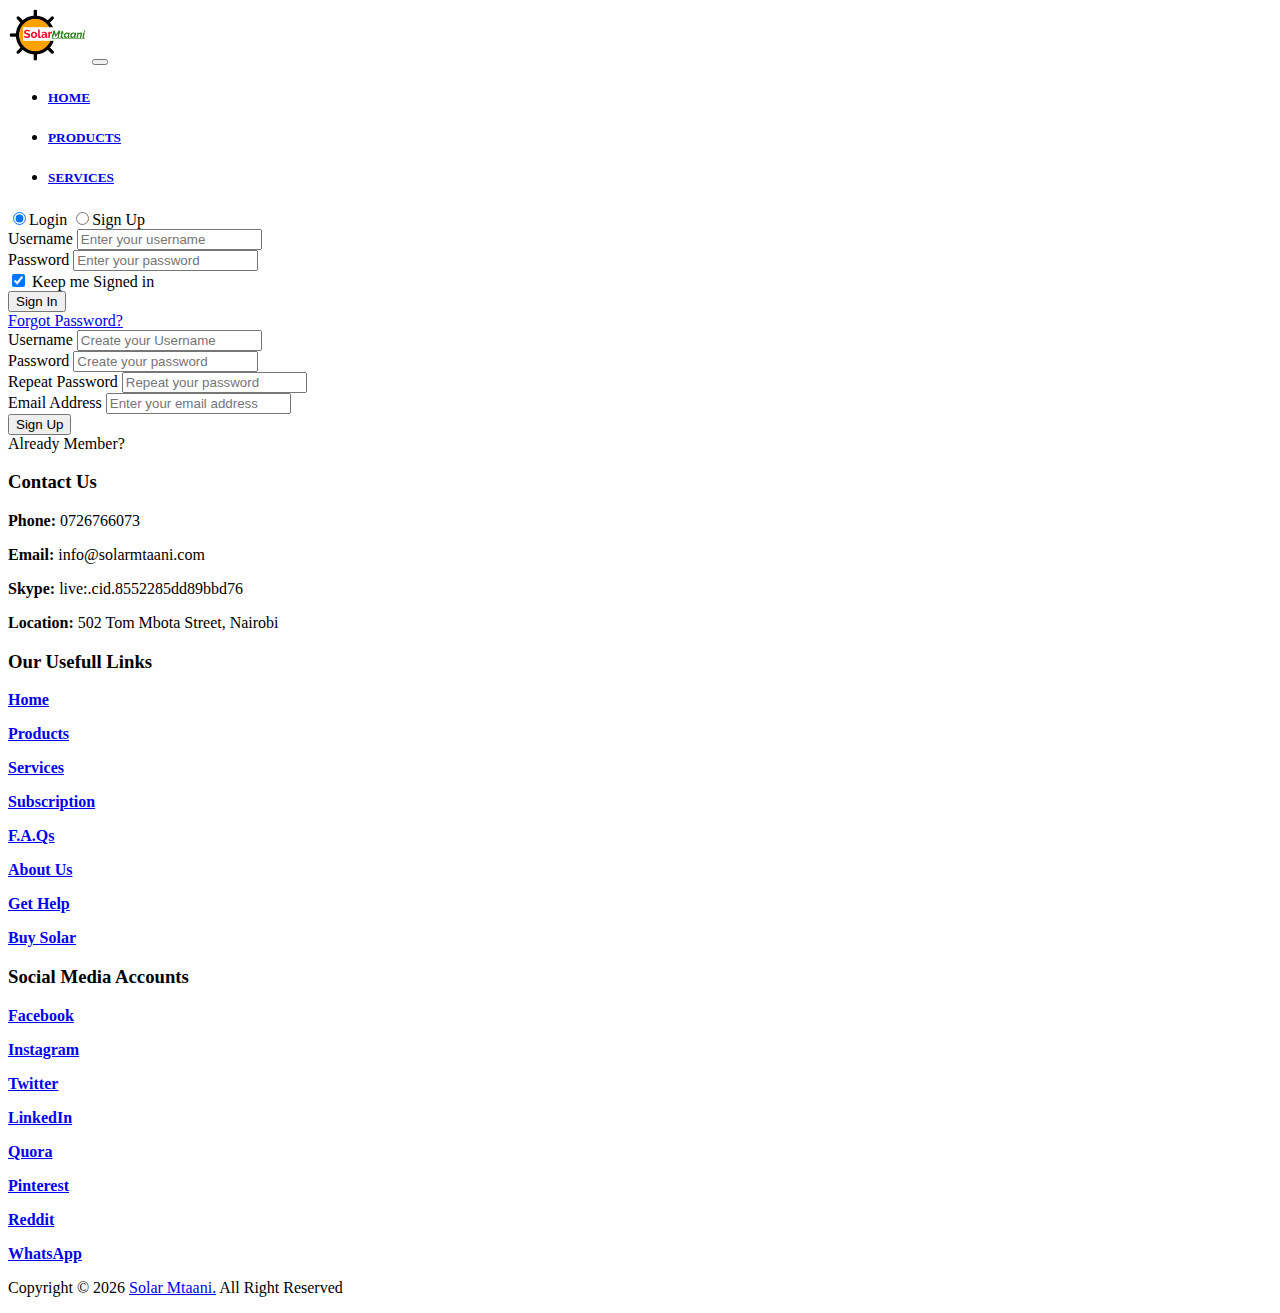
==== login.html @ 6ca7887e "nav and footer spacing" ====
<!DOCTYPE html>
<html lang="en">
<head>
    <meta charset="UTF-8">
    <meta http-equiv="X-UA-Compatible" content="IE=edge">
    <meta name="viewport" content="width=device-width, initial-scale=1.0">
    <!-- BOOTSTRAP -->
    <link href="https://cdn.jsdelivr.net/npm/bootstrap@5.0.2/dist/css/bootstrap.min.css" rel="stylesheet"
    integrity="sha384-EVSTQN3/azprG1Anm3QDgpJLIm9Nao0Yz1ztcQTwFspd3yD65VohhpuuCOmLASjC" crossorigin="anonymous">
    <link href="./Products-CSS/bootstrap.css" rel="stylesheet" type="text/css">
    <!-- CUSTOM CSS -->
    <link href="login.css" rel="stylesheet" type="text/css">
    <!-- FONT AWESOME -->
    <link rel="stylesheet" href="https://pro.fontawesome.com/releases/v5.10.0/css/all.css"
        integrity="sha384-AYmEC3Yw5cVb3ZcuHtOA93w35dYTsvhLPVnYs9eStHfGJvOvKxVfELGroGkvsg+p" crossorigin="anonymous" />
    <title>Solar Mtaani</title>
</head>
<body>
    <!-- =================     HEADER   (NAV BAT PART)     ================= -->
    <nav id="navbar_top" class="navbar navbar-expand-lg navbar-dark  text-white fixed-top">
        <div class="container">
          <a href="" class="navbar-brand"><img src="./Assets-P/SolarMtaani-Logo.png" alt="Solar Mtaani Logo" width="80px"></a>
    
          <button class="navbar-toggler" type="button" data-bs-toggle="collapse" data-bs-target="#main_nav">
            <span class="navbar-toggler-icon"></span>
          </button>
    
          <div class="collapse navbar-collapse" id="main_nav">
            <ul class="navbar-nav ms-auto">
              <li class="nav-item">
                <a href="home.html" class="nav-link"><h5>HOME</h5></a>
              </li>
              <li class="nav-item">
                <a href="products.html" class="nav-link"><h5>PRODUCTS</h5></a>
              </li>
              <li class="nav-item">
                <a href="services.html" class="nav-link"><h5>SERVICES</h5></a>
              </li>
            </ul>
          </div>
        </div>
    </nav>
    <!-- =================     END  HEADER   (NAV BAT PART)     ================= -->

    <div class="pt-5">
        <p class="pt-5">
            <!-- INTENTIONALLY LEFT BLANK -->
        </p>
    </div>

    <!-- =================     SECTION 1   (Products, Descriptions, Prices, Add-Cart-Btn)     ================= -->    
    <section>
        <div class="container">
            <div class="row">
                <div class="col-md-6 mx-auto p-0">
                    <div class="card">
                        <div class="login-box">
                            <div class="login-snip"> <input id="tab-1" type="radio" name="tab" class="sign-in" checked><label for="tab-1" class="tab">Login</label> <input id="tab-2" type="radio" name="tab" class="sign-up"><label for="tab-2" class="tab">Sign Up</label>
                                <div class="login-space">
                                    <div class="login">
                                        <div class="group"> <label for="user" class="label">Username</label> <input id="user" type="text" class="input" placeholder="Enter your username"> </div>
                                        <div class="group"> <label for="pass" class="label">Password</label> <input id="pass" type="password" class="input" data-type="password" placeholder="Enter your password"> </div>
                                        <div class="group"> <input id="check" type="checkbox" class="check" checked> <label for="check"><span class="icon"></span> Keep me Signed in</label> </div>
                                        <div class="group"> <input type="submit" class="button" value="Sign In"> </div>
                                        <div class="hr"></div>
                                        <div class="foot"> <a href="#">Forgot Password?</a> </div>
                                    </div>
                                    <div class="sign-up-form">
                                        <div class="group"> <label for="user" class="label">Username</label> <input id="user" type="text" class="input" placeholder="Create your Username"> </div>
                                        <div class="group"> <label for="pass" class="label">Password</label> <input id="pass" type="password" class="input" data-type="password" placeholder="Create your password"> </div>
                                        <div class="group"> <label for="pass" class="label">Repeat Password</label> <input id="pass" type="password" class="input" data-type="password" placeholder="Repeat your password"> </div>
                                        <div class="group"> <label for="pass" class="label">Email Address</label> <input id="pass" type="text" class="input" placeholder="Enter your email address"> </div>
                                        <div class="group"> <input type="submit" class="button" value="Sign Up"> </div>
                                        <div class="hr"></div>
                                        <div class="foot"> <label for="tab-1">Already Member?</label> </div>
                                    </div>
                                </div>
                            </div>
                        </div>
                    </div>
                </div>
            </div>
        </div>
    </section>
    <!-- =================     END  SECTION 1   (...)     ================= -->


    <div class="pb-5">
        <p>
            <!-- INTENTIONALLY LEFT BLANK -->
        </p>
    </div>




    <!-- =================    FOOTER   (LAST PART)     ================= -->
    <footer class="text-white pt-5 pb-2" id="footerFFF">
        <div class="container">
            <div class="row">
                <div class="col">
                    <div class="">
                        <h3>Contact Us</h3>
                    </div>
                    <p><strong>Phone:</strong> 0726766073</p>
                    <p><strong>Email:</strong> info@solarmtaani.com</p>
                    <p><strong>Skype:</strong> live:.cid.8552285dd89bbd76</p>
                    <p><strong>Location:</strong> 502 Tom Mbota Street, Nairobi</p>
                </div>
                <div class="col">
                    <div class="">
                        <h3>Our Usefull Links</h3>
                    </div>
                    <div class="row">
                        <div class="col" id="linkColHov">
                            <p><a href="home.html"><strong>Home</strong></a></p>
                            <p><a href="products.html"><strong>Products</strong></a></p>
                            <p><a href="services.html"><strong>Services</strong></a></p>
                            <p><a href="services.html"><strong>Subscription</strong></a></p>
                        </div>
                        <div class="col" id="linkColHov">
                            <p><a href="###"><strong>F.A.Qs</strong></a></p>
                            <p><a href="###"><strong>About Us</strong></a></p>
                            <p><a href="###"><strong>Get Help</strong></a></p>
                            <p><a href="products.html"><strong>Buy Solar</strong></a></p>
                        </div>
                    </div>
                </div>
                <div class="col">
                    <div class="">
                        <h3>Social Media Accounts</h3>
                    </div>
                    <div class="row">
                        <div class="col" id="linkColHov">
                            <p><a href="https://www.facebook.com/"><strong>Facebook</strong></a></p>
                            <p><a href="https://www.instagram.com/"><strong>Instagram</strong></a></p>
                            <p><a href="https://www.twitter.com/"><strong>Twitter</strong></a></p>
                            <p><a href="https://www.linkedin.com/"><strong>LinkedIn</strong></a></p>
                        </div>
                        <div class="col" id="linkColHov">
                            <p><a href="https://www.quora.com/"><strong>Quora</strong></a></p>
                            <p><a href="https://www.pinterest.com/"><strong>Pinterest</strong></a></p>
                            <p><a href="https://www.reddit.com/"><strong>Reddit</strong></a></p>
                            <p><a href="https://www.wa.me/"><strong>WhatsApp</strong></a></p>
                        </div>
                    </div>
                </div>
            </div>
            <div class="text-center pt-5" id="linkColHov">
                <p>Copyright &copy; <script>document.write(new Date().getFullYear())</script> <a href="index.html">Solar Mtaani.</a> All Right Reserved</p>
            </div>
        </div>
    </footer>
    <!-- =================    END  FOOTER   (LAST PART)     ================= -->

   <script   src="https://code.jquery.com/jquery-3.6.0.js"   integrity="sha256-FgpCb/KJQlLNfOu91ta32o/NMZxltwRo8QtmkMRdAu8="   crossorigin="anonymous"></script>
   <script src="https://cdn.jsdelivr.net/npm/bootstrap@5.0.2/dist/js/bootstrap.bundle.min.js"
     integrity="sha384-MrcW6ZMFYlzcLA8Nl+NtUVF0sA7MsXsP1UyJoMp4YLEuNSfAP+JcXn/tWtIaxVXM"
     crossorigin="anonymous"></script>
   <script src="./Products-JS/jquery-3.6.0.js"></script>
   <script src="./Products-JS/products.js"></script>
</body>
</html>
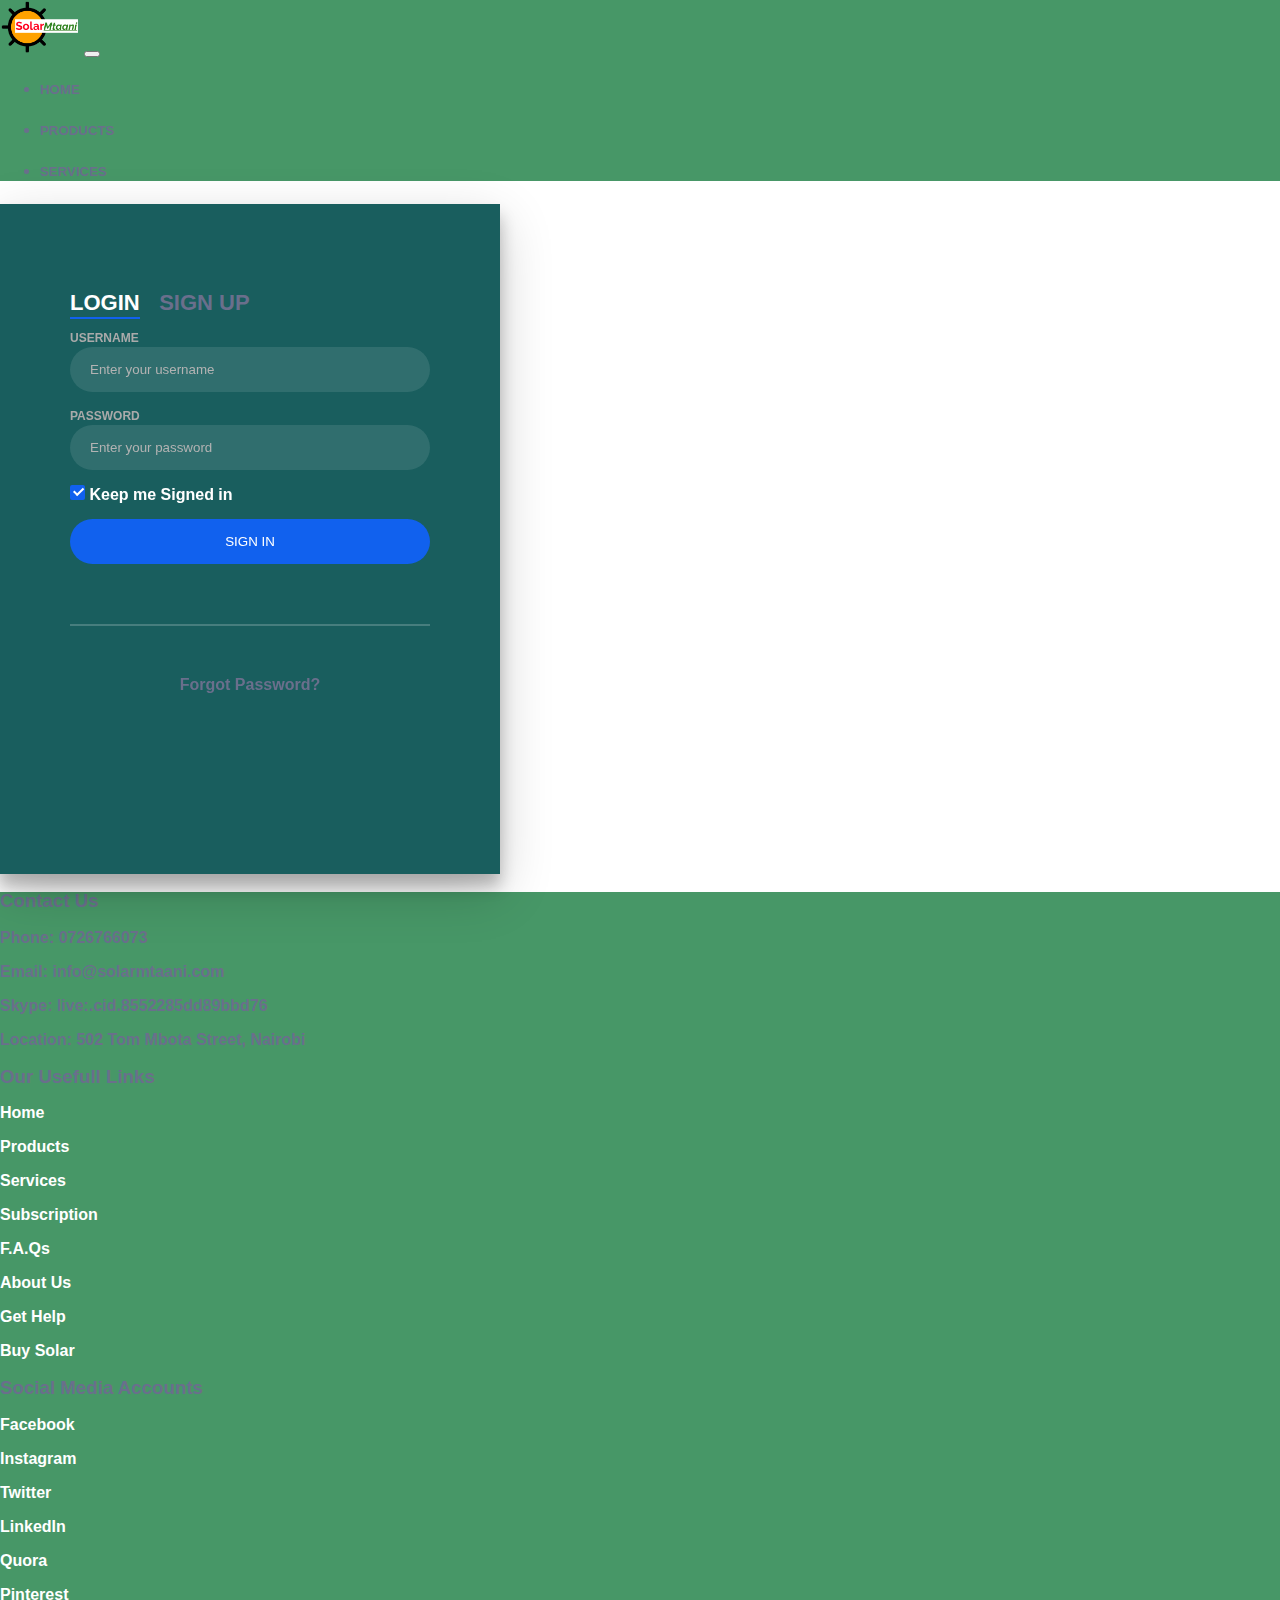
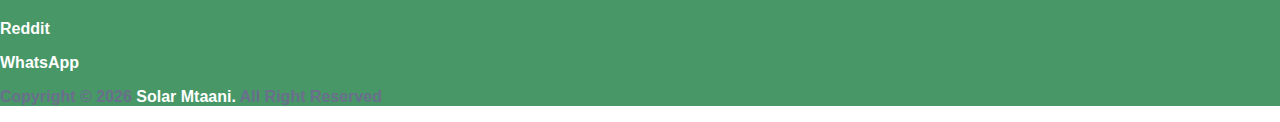
==== commit 27365b9e: "styled login form" ====
--- a/login.html
+++ b/login.html
@@ -58,21 +58,52 @@
                             <div class="login-snip"> <input id="tab-1" type="radio" name="tab" class="sign-in" checked><label for="tab-1" class="tab">Login</label> <input id="tab-2" type="radio" name="tab" class="sign-up"><label for="tab-2" class="tab">Sign Up</label>
                                 <div class="login-space">
                                     <div class="login">
-                                        <div class="group"> <label for="user" class="label">Username</label> <input id="user" type="text" class="input" placeholder="Enter your username"> </div>
-                                        <div class="group"> <label for="pass" class="label">Password</label> <input id="pass" type="password" class="input" data-type="password" placeholder="Enter your password"> </div>
-                                        <div class="group"> <input id="check" type="checkbox" class="check" checked> <label for="check"><span class="icon"></span> Keep me Signed in</label> </div>
-                                        <div class="group"> <input type="submit" class="button" value="Sign In"> </div>
+                                        <form action="">
+                                            <div class="group">
+                                                <label for="user" class="label">Username</label>
+                                                <input id="user" type="text" class="input" placeholder="Enter your username"> 
+                                            </div>
+                                            <div class="group">
+                                                <label for="pass" class="label">Password</label>
+                                                <input id="pass" type="password" class="input" data-type="password" placeholder="Enter your password">
+                                            </div>
+                                            <div class="group">
+                                                <input id="check" type="checkbox" class="check" checked>
+                                                <label for="check"><span class="icon"></span> Keep me Signed in</label>
+                                            </div>
+                                            <div class="group">
+                                                <input type="submit" class="button" value="Sign In">
+                                            </div>
+                                        </form>
                                         <div class="hr"></div>
                                         <div class="foot"> <a href="#">Forgot Password?</a> </div>
                                     </div>
                                     <div class="sign-up-form">
-                                        <div class="group"> <label for="user" class="label">Username</label> <input id="user" type="text" class="input" placeholder="Create your Username"> </div>
-                                        <div class="group"> <label for="pass" class="label">Password</label> <input id="pass" type="password" class="input" data-type="password" placeholder="Create your password"> </div>
-                                        <div class="group"> <label for="pass" class="label">Repeat Password</label> <input id="pass" type="password" class="input" data-type="password" placeholder="Repeat your password"> </div>
-                                        <div class="group"> <label for="pass" class="label">Email Address</label> <input id="pass" type="text" class="input" placeholder="Enter your email address"> </div>
-                                        <div class="group"> <input type="submit" class="button" value="Sign Up"> </div>
+                                        <form action="">
+                                            <div class="group">
+                                                <label for="user" class="label">Username</label>
+                                                <input id="user" type="text" class="input" placeholder="Create your Username">
+                                            </div>
+                                            <div class="group">
+                                                <label for="pass" class="label">Password</label>
+                                                <input id="pass" type="password" class="input" data-type="password" placeholder="Create your password">
+                                            </div>
+                                            <div class="group">
+                                                <label for="pass" class="label">Repeat Password</label>
+                                                <input id="pass" type="password" class="input" data-type="password" placeholder="Repeat your password">
+                                            </div>
+                                            <div class="group">
+                                                <label for="pass" class="label">Email Address</label>
+                                                <input id="pass" type="email" class="input" placeholder="Enter your email address">
+                                            </div>
+                                            <div class="group">
+                                                <input type="submit" class="button" value="Sign Up">
+                                            </div>
+                                        </form>
                                         <div class="hr"></div>
-                                        <div class="foot"> <label for="tab-1">Already Member?</label> </div>
+                                        <div class="foot">
+                                            <label for="tab-1">Already Member?</label>
+                                        </div>
                                     </div>
                                 </div>
                             </div>
--- a/login.css
+++ b/login.css
@@ -0,0 +1,215 @@
+body {
+    margin: 0;
+    color: #6a6f8c;
+    /* background: #c8c8c8; */
+    font: 600 16px/18px 'Open Sans', sans-serif
+}
+
+#navbar_top, #footerFFF{
+    background-color: rgba(71, 151, 103, 1);
+}
+
+#linkColHov p a{
+    text-decoration: none;
+    color: white;
+}
+
+#linkColHov p a:hover {
+    text-decoration: none;
+    color: rgb(24, 42, 197);laurielawi12@gmail.com
+    font-size: 25px;
+}
+
+.login-box {
+    width: 100%;
+    margin: auto;
+    max-width: 525px;
+    min-height: 670px;
+    position: relative;
+    box-shadow: 0 12px 15px 0 rgba(0, 0, 0, .24), 0 17px 50px 0 rgba(0, 0, 0, .19)
+}
+
+.login-snip {
+    width: 100%;
+    height: 100%;
+    position: absolute;
+    padding: 90px 70px 50px 70px;
+    background: rgba(0, 77, 77, .9)
+}
+
+.login-snip .login,
+.login-snip .sign-up-form {
+    top: 0;
+    left: 0;
+    right: 0;
+    bottom: 0;
+    position: absolute;
+    transform: rotateY(180deg);
+    backface-visibility: hidden;
+    transition: all .4s linear
+}
+
+.login-snip .sign-in,
+.login-snip .sign-up,
+.login-space .group .check {
+    display: none
+}
+
+.login-snip .tab,
+.login-space .group .label,
+.login-space .group .button {
+    text-transform: uppercase
+}
+
+.login-snip .tab {
+    font-size: 22px;
+    margin-right: 15px;
+    padding-bottom: 5px;
+    margin: 0 15px 10px 0;
+    display: inline-block;
+    border-bottom: 2px solid transparent
+}
+
+.login-snip .sign-in:checked+.tab,
+.login-snip .sign-up:checked+.tab {
+    color: #fff;
+    border-color: #1161ee
+}
+
+.login-space {
+    min-height: 345px;
+    position: relative;
+    perspective: 1000px;
+    transform-style: preserve-3d
+}
+
+.login-space .group {
+    margin-bottom: 15px
+}
+
+.login-space .group .label,
+.login-space .group .input,
+.login-space .group .button {
+    width: 100%;
+    color: #fff;
+    display: block
+}
+
+.login-space .group .input,
+.login-space .group .button {
+    border: none;
+    padding: 15px 20px;
+    border-radius: 25px;
+    background: rgba(255, 255, 255, .1)
+}
+
+.login-space .group input[data-type="password"] {
+    text-security: circle;
+    -webkit-text-security: circle
+}
+
+.login-space .group .label {
+    color: #aaa;
+    font-size: 12px
+}
+
+.login-space .group .button {
+    background: #1161ee
+}
+
+.login-space .group label .icon {
+    width: 15px;
+    height: 15px;
+    border-radius: 2px;
+    position: relative;
+    display: inline-block;
+    background: rgba(255, 255, 255, .1)
+}
+
+.login-space .group label .icon:before,
+.login-space .group label .icon:after {
+    content: '';
+    width: 10px;
+    height: 2px;
+    background: #fff;
+    position: absolute;
+    transition: all .2s ease-in-out 0s
+}
+
+.login-space .group label .icon:before {
+    left: 3px;
+    width: 5px;
+    bottom: 6px;
+    transform: scale(0) rotate(0)
+}
+
+.login-space .group label .icon:after {
+    top: 6px;
+    right: 0;
+    transform: scale(0) rotate(0)
+}
+
+.login-space .group .check:checked+label {
+    color: #fff
+}
+
+.login-space .group .check:checked+label .icon {
+    background: #1161ee
+}
+
+.login-space .group .check:checked+label .icon:before {
+    transform: scale(1) rotate(45deg)
+}
+
+.login-space .group .check:checked+label .icon:after {
+    transform: scale(1) rotate(-45deg)
+}
+
+.login-snip .sign-in:checked+.tab+.sign-up+.tab+.login-space .login {
+    transform: rotate(0)
+}
+
+.login-snip .sign-up:checked+.tab+.login-space .sign-up-form {
+    transform: rotate(0)
+}
+
+*,
+:after,
+:before {
+    box-sizing: border-box
+}
+
+.clearfix:after,
+.clearfix:before {
+    content: '';
+    display: table
+}
+
+.clearfix:after {
+    clear: both;
+    display: block
+}
+
+a {
+    color: inherit;
+    text-decoration: none
+}
+
+.hr {
+    height: 2px;
+    margin: 60px 0 50px 0;
+    background: rgba(255, 255, 255, .2)
+}
+
+.foot {
+    text-align: center
+}
+
+.card {
+    width: 500px;
+    left: 100px
+}
+
+::placeholder {
+    color: #b3b3b3
+}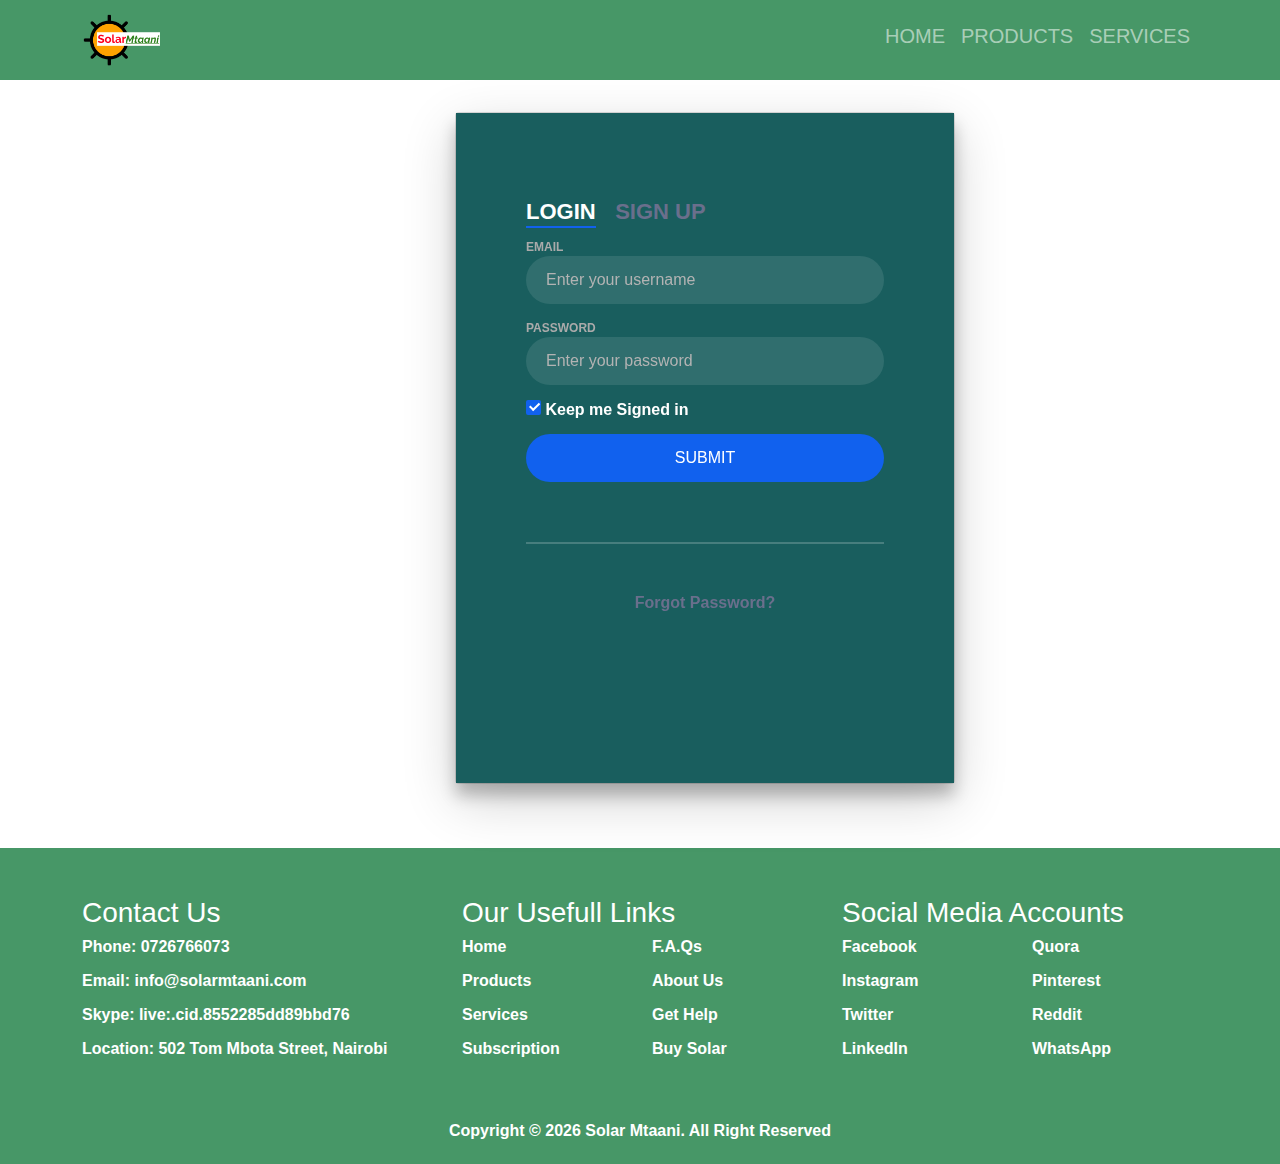
==== commit 108ee69b: "adding form validation in js" ====
--- a/login.html
+++ b/login.html
@@ -58,22 +58,23 @@
                             <div class="login-snip"> <input id="tab-1" type="radio" name="tab" class="sign-in" checked><label for="tab-1" class="tab">Login</label> <input id="tab-2" type="radio" name="tab" class="sign-up"><label for="tab-2" class="tab">Sign Up</label>
                                 <div class="login-space">
                                     <div class="login">
-                                        <form action="">
-                                            <div class="group">
-                                                <label for="user" class="label">Username</label>
-                                                <input id="user" type="text" class="input" placeholder="Enter your username"> 
+                                        <form action="http://127.0.0.1:5500/products.html">
+                                            <div class="group email">
+                                                <label for="user" class="label">Email</label>
+                                                <input id="email" name="email" type="text" class="input" placeholder="Enter your username"> 
                                             </div>
-                                            <div class="group">
+                                            <div class="group password">
                                                 <label for="pass" class="label">Password</label>
-                                                <input id="pass" type="password" class="input" data-type="password" placeholder="Enter your password">
+                                                <input id="password" name="password" type="password" class="input" data-type="password" placeholder="Enter your password">
                                             </div>
                                             <div class="group">
                                                 <input id="check" type="checkbox" class="check" checked>
                                                 <label for="check"><span class="icon"></span> Keep me Signed in</label>
                                             </div>
                                             <div class="group">
-                                                <input type="submit" class="button" value="Sign In">
+                                                <input type="submit" class="button" value="submit">
                                             </div>
+                                            
                                         </form>
                                         <div class="hr"></div>
                                         <div class="foot"> <a href="#">Forgot Password?</a> </div>
@@ -188,6 +189,8 @@
    <script src="https://cdn.jsdelivr.net/npm/bootstrap@5.0.2/dist/js/bootstrap.bundle.min.js"
      integrity="sha384-MrcW6ZMFYlzcLA8Nl+NtUVF0sA7MsXsP1UyJoMp4YLEuNSfAP+JcXn/tWtIaxVXM"
      crossorigin="anonymous"></script>
+   
+     <script src="login.js"></script>
    <script src="./Products-JS/jquery-3.6.0.js"></script>
    <script src="./Products-JS/products.js"></script>
 </body>
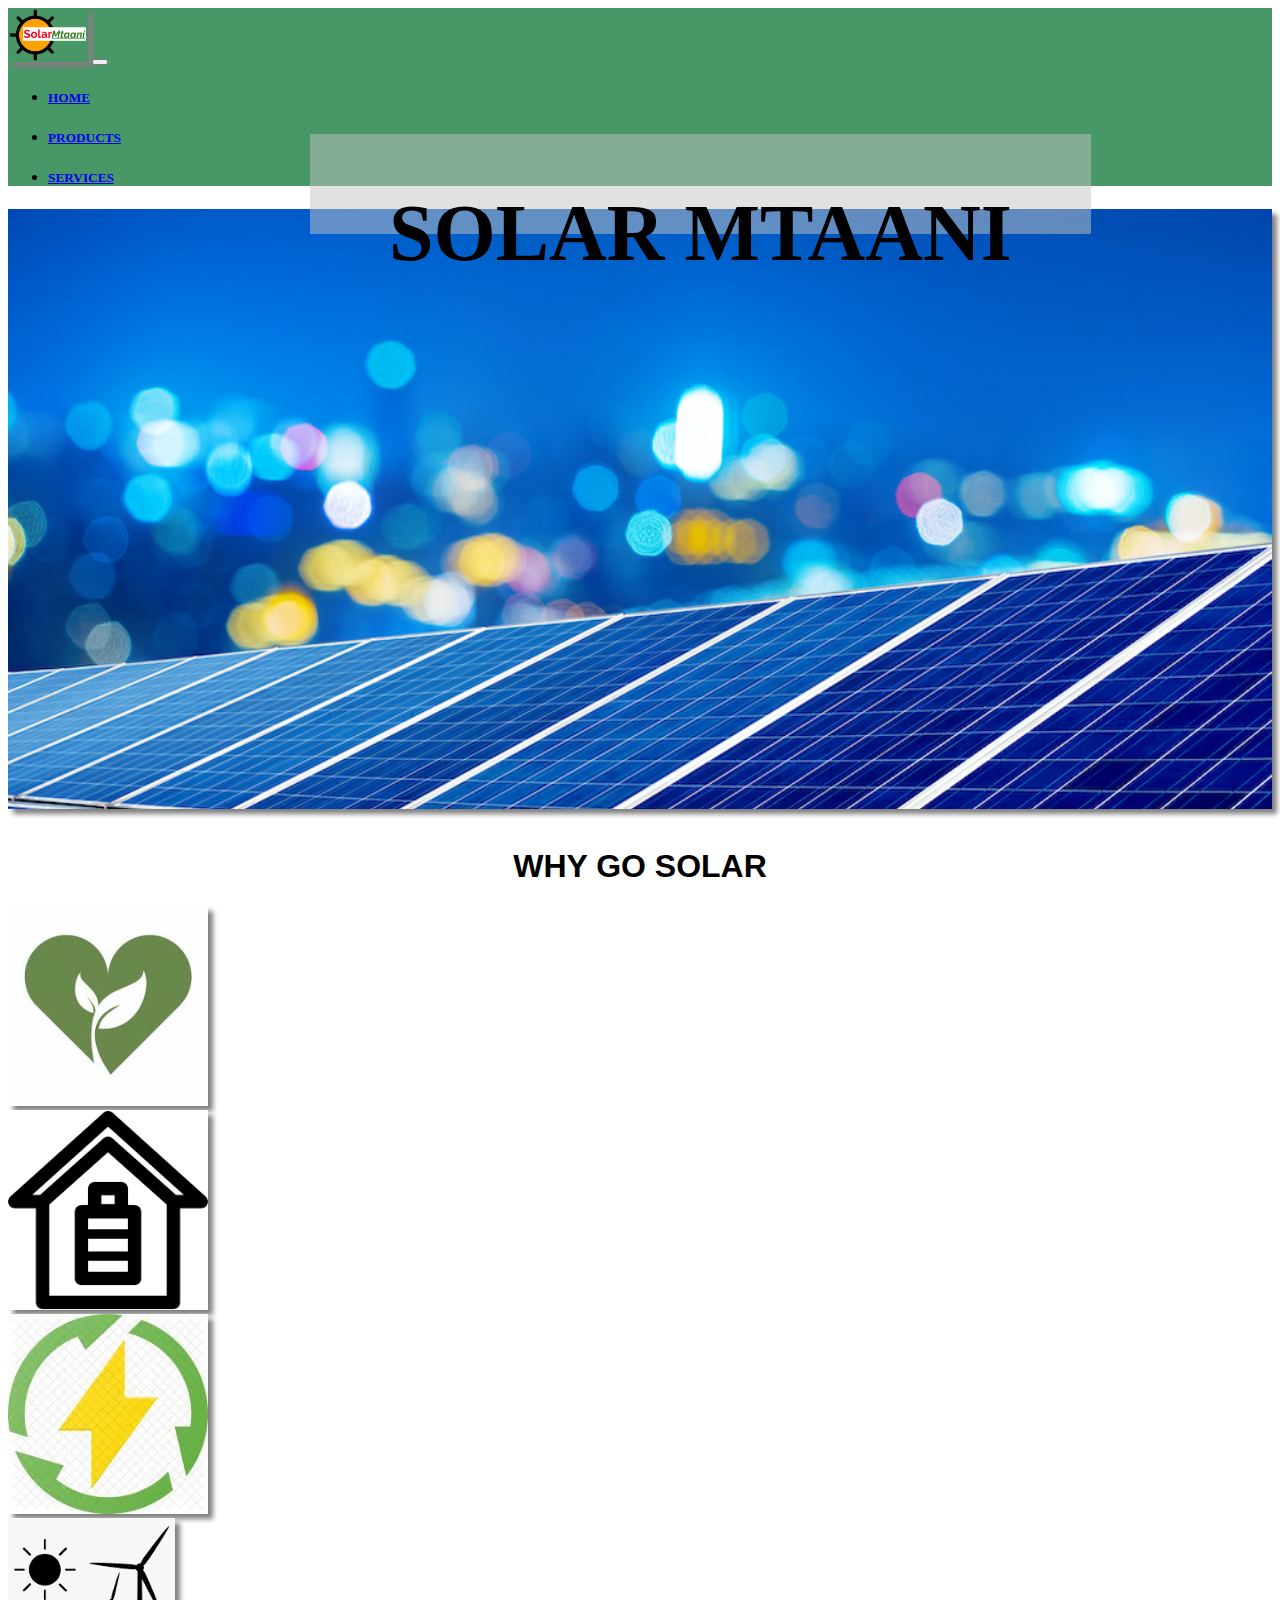
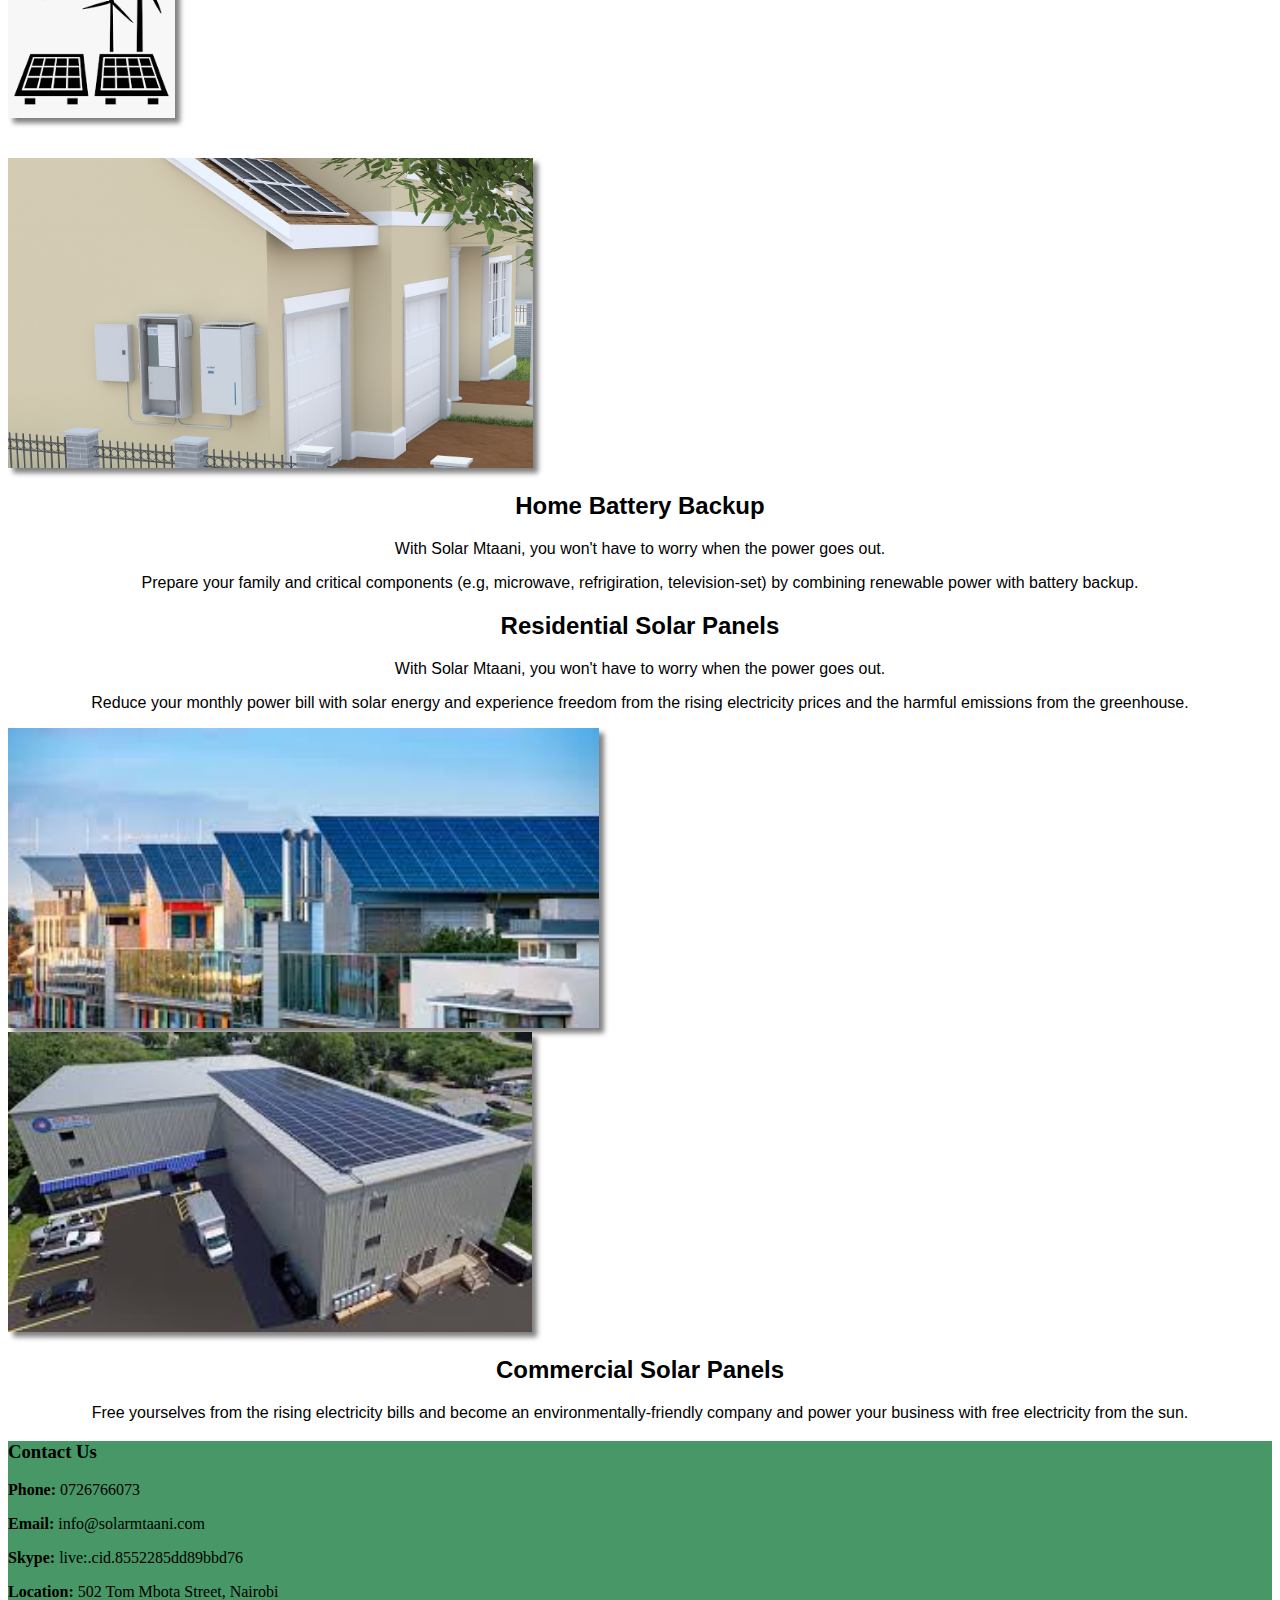
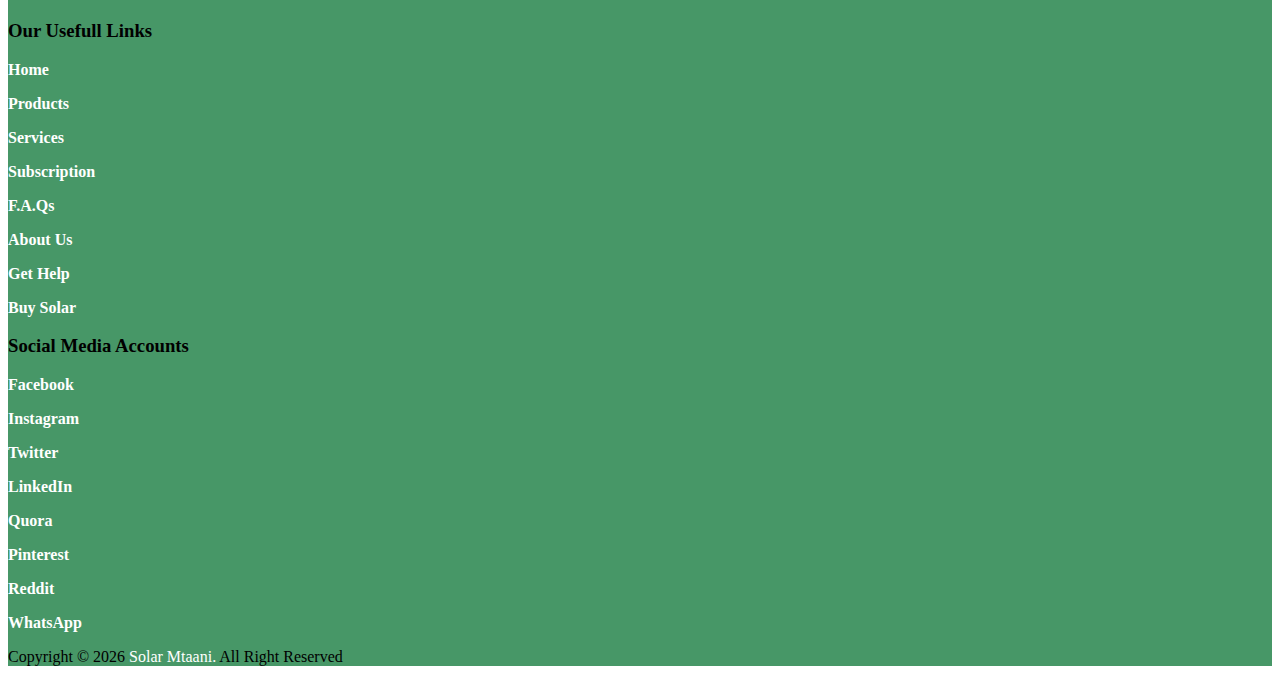
==== commit f728c5b3: "Update login.html" ====
--- a/login.html
+++ b/login.html
@@ -4,129 +4,143 @@
     <meta charset="UTF-8">
     <meta http-equiv="X-UA-Compatible" content="IE=edge">
     <meta name="viewport" content="width=device-width, initial-scale=1.0">
-    <!-- BOOTSTRAP -->
-    <link href="https://cdn.jsdelivr.net/npm/bootstrap@5.0.2/dist/css/bootstrap.min.css" rel="stylesheet"
-    integrity="sha384-EVSTQN3/azprG1Anm3QDgpJLIm9Nao0Yz1ztcQTwFspd3yD65VohhpuuCOmLASjC" crossorigin="anonymous">
-    <link href="./Products-CSS/bootstrap.css" rel="stylesheet" type="text/css">
-    <!-- CUSTOM CSS -->
-    <link href="login.css" rel="stylesheet" type="text/css">
-    <!-- FONT AWESOME -->
-    <link rel="stylesheet" href="https://pro.fontawesome.com/releases/v5.10.0/css/all.css"
-        integrity="sha384-AYmEC3Yw5cVb3ZcuHtOA93w35dYTsvhLPVnYs9eStHfGJvOvKxVfELGroGkvsg+p" crossorigin="anonymous" />
+    <link rel="shortcut icon" href="./home-assets/" type="image/x-icon">
+    <link rel="icon" href="./home-assets/" type="image/x-icon">
+    <link href="https://cdn.jsdelivr.net/npm/bootstrap@5.0.2/dist/css/bootstrap.min.css" rel="stylesheet" integrity="sha384-EVSTQN3/azprG1Anm3QDgpJLIm9Nao0Yz1ztcQTwFspd3yD65VohhpuuCOmLASjC" crossorigin="anonymous">
+    <link rel="stylesheet" href="./index.css">
     <title>Solar Mtaani</title>
 </head>
 <body>
-    <!-- =================     HEADER   (NAV BAT PART)     ================= -->
-    <nav id="navbar_top" class="navbar navbar-expand-lg navbar-dark  text-white fixed-top">
-        <div class="container">
-          <a href="" class="navbar-brand"><img src="./Assets-P/SolarMtaani-Logo.png" alt="Solar Mtaani Logo" width="80px"></a>
+    <div class="container top">
+        <nav id="navbar_top" class="navbar navbar-expand-lg navbar-dark  text-white fixed-top">
+            <div class="container">
+              <a href="" class="navbar-brand"><img src="./home-assets/SolarMtaani-Logo.png" alt="Solar Mtaani Logo" width="80px"></a>
+              <button class="navbar-toggler" type="button" data-bs-toggle="collapse" data-bs-target="#main_nav">
+                <span class="navbar-toggler-icon"></span>
+              </button>
+              <div class="collapse navbar-collapse" id="main_nav">
+                <ul class="navbar-nav ms-auto">
+                  <li class="nav-item">
+                    <a href="index.html" class="nav-link"><h5>HOME</h5></a>
+                  </li>
+                  <li class="nav-item">
+                    <a href="products.html" class="nav-link"><h5>PRODUCTS</h5></a>
+                  </li>
+                  <li class="nav-item">
+                    <a href="services.html" class="nav-link"><h5>SERVICES</h5></a>
+                  </li>
+                </ul>
+              </div>
+            </div>
+        </nav>
+    </div>
     
-          <button class="navbar-toggler" type="button" data-bs-toggle="collapse" data-bs-target="#main_nav">
-            <span class="navbar-toggler-icon"></span>
-          </button>
+    <div class="container">
+       <div class="topimg">
+            <div class="rectangle">
+                <h1 style="padding-bottom: 60%; color: black; font-family: 'Times New Roman', Times, serif; font-size: 500%;">SOLAR MTAANI</h1>
+                <!-- <p style="text-align: center;">Solar Mtaani's vision begins with the goal of making solar panel purchase and istallation simple and affordable to everyone country-wide.</p> -->
+            </div>
+       </div>  
+
+    </div>
+    <br>
     
-          <div class="collapse navbar-collapse" id="main_nav">
-            <ul class="navbar-nav ms-auto">
-              <li class="nav-item">
-                <a href="home.html" class="nav-link"><h5>HOME</h5></a>
-              </li>
-              <li class="nav-item">
-                <a href="products.html" class="nav-link"><h5>PRODUCTS</h5></a>
-              </li>
-              <li class="nav-item">
-                <a href="services.html" class="nav-link"><h5>SERVICES</h5></a>
-              </li>
-            </ul>
-          </div>
-        </div>
-    </nav>
-    <!-- =================     END  HEADER   (NAV BAT PART)     ================= -->
-
-    <div class="pt-5">
-        <p class="pt-5">
-            <!-- INTENTIONALLY LEFT BLANK -->
-        </p>
-    </div>
-
-    <!-- =================     SECTION 1   (Products, Descriptions, Prices, Add-Cart-Btn)     ================= -->    
-    <section>
-        <div class="container">
-            <div class="row">
-                <div class="col-md-6 mx-auto p-0">
-                    <div class="card">
-                        <div class="login-box">
-                            <div class="login-snip"> <input id="tab-1" type="radio" name="tab" class="sign-in" checked><label for="tab-1" class="tab">Login</label> <input id="tab-2" type="radio" name="tab" class="sign-up"><label for="tab-2" class="tab">Sign Up</label>
-                                <div class="login-space">
-                                    <div class="login">
-                                        <form action="http://127.0.0.1:5500/products.html">
-                                            <div class="group email">
-                                                <label for="user" class="label">Email</label>
-                                                <input id="email" name="email" type="text" class="input" placeholder="Enter your username"> 
-                                            </div>
-                                            <div class="group password">
-                                                <label for="pass" class="label">Password</label>
-                                                <input id="password" name="password" type="password" class="input" data-type="password" placeholder="Enter your password">
-                                            </div>
-                                            <div class="group">
-                                                <input id="check" type="checkbox" class="check" checked>
-                                                <label for="check"><span class="icon"></span> Keep me Signed in</label>
-                                            </div>
-                                            <div class="group">
-                                                <input type="submit" class="button" value="submit">
-                                            </div>
-                                            
-                                        </form>
-                                        <div class="hr"></div>
-                                        <div class="foot"> <a href="#">Forgot Password?</a> </div>
-                                    </div>
-                                    <div class="sign-up-form">
-                                        <form action="">
-                                            <div class="group">
-                                                <label for="user" class="label">Username</label>
-                                                <input id="user" type="text" class="input" placeholder="Create your Username">
-                                            </div>
-                                            <div class="group">
-                                                <label for="pass" class="label">Password</label>
-                                                <input id="pass" type="password" class="input" data-type="password" placeholder="Create your password">
-                                            </div>
-                                            <div class="group">
-                                                <label for="pass" class="label">Repeat Password</label>
-                                                <input id="pass" type="password" class="input" data-type="password" placeholder="Repeat your password">
-                                            </div>
-                                            <div class="group">
-                                                <label for="pass" class="label">Email Address</label>
-                                                <input id="pass" type="email" class="input" placeholder="Enter your email address">
-                                            </div>
-                                            <div class="group">
-                                                <input type="submit" class="button" value="Sign Up">
-                                            </div>
-                                        </form>
-                                        <div class="hr"></div>
-                                        <div class="foot">
-                                            <label for="tab-1">Already Member?</label>
-                                        </div>
-                                    </div>
-                                </div>
-                            </div>
-                        </div>
-                    </div>
-                </div>
-            </div>
-        </div>
-    </section>
-    <!-- =================     END  SECTION 1   (...)     ================= -->
-
-
-    <div class="pb-5">
-        <p>
-            <!-- INTENTIONALLY LEFT BLANK -->
-        </p>
-    </div>
-
-
-
-
-    <!-- =================    FOOTER   (LAST PART)     ================= -->
+
+    <div class="container" id="reasons">
+      <h1 style="text-align: center; font-family: Arial, Helvetica, sans-serif; font-weight: 700;">WHY GO SOLAR</h1>
+        <div class="row">
+          <div class="col reason">
+               <div id="reason1img">
+                   <img src="./home-assets/environmental.jpeg" height="200" alt="environmental friendly">
+               </div>
+               <div id="reason1" style="display: none; text-align: center;">
+                <h3>ENVIRONMENT FRIENDLY</h3>
+                <p>Solar power is pollution-free and causes no greenhouse gases to be emitted after installation. It also reduces dependence on foreign oil and fossil fuels. </p>
+
+               </div>
+          </div>
+          <div class="col reason2">
+            <div id="reason2img">
+                <img src="./home-assets/energy-storage.png" height="200" alt="energy storage">
+            </div>
+            <div id="reason2" style="display: none; align-items: center;">
+              <h3>ENERGY STORAGE PANELS</h3>
+              <p>Solar use batteries to store extra power for use at night or when there's power cut offs.</p>
+
+             </div>
+
+          </div>
+          <div class="col reason3">
+            <div id="reason3img">
+                <img src="./home-assets/renewable.jpeg" height="200" alt="renewable energy">
+             </div>
+            <div id="reason3" style="display: none; align-items: center;">
+              <h3>RENEWABLE ENERGY</h3>
+              <p>Solar power is available every day of the year, even cloudy days produce some power.</p>
+
+            </div>
+          </div>
+          <div class="col reason4">
+            <div id="reason4img">
+                <img src="./home-assets/clean.png" height="200" alt="clean energy source">
+            </div>
+            <div id="reason4" style="display: none; text-align: center;">
+              <h3>CLEAN ENERGY SOURCE</h3>
+              <p>Solar energy systems/ power plants do not produce air pollution or greenhouse gases.</p>
+
+            </div>
+          </div>
+        </div>
+
+    </div>
+    <br>
+    <br>
+
+    <div class="container">
+        <div class="row">
+          <div class="col">
+            <img src="./home-assets/home-bckup.jpg" height="310" alt="">
+          </div>
+          <div class="col" style="font-family: Arial, Helvetica, sans-serif; text-align: center;" >
+            <h2 style="font-weight: 600;">Home Battery Backup</h2>
+            <p >With Solar Mtaani, you won't have to worry when the power goes out.</p>
+            <p>Prepare your family and critical components (e.g, microwave, refrigiration, television-set) by combining renewable power with battery backup. </p>
+            <!-- <a href="https://sandbarsc.com/news/benefits-solar-battery-storage/"></a> -->
+          </div>
+        </div>
+
+    </div>
+
+    <div class="container">
+        <div class="row">
+          <div class="col" style="font-family: Arial, Helvetica, sans-serif; text-align: center;">
+            <h2 style="font-weight: 600;">Residential Solar Panels</h2>
+            <p>With Solar Mtaani, you won't have to worry when the power goes out.</p>
+            <p>Reduce your monthly power bill with solar energy and experience freedom from the rising electricity prices and the harmful emissions from the greenhouse. </p>
+            <!-- <a href="https://sandbarsc.com/news/benefits-solar-battery-storage/"></a> -->
+          </div>
+          <div class="col">
+            <img src="./home-assets/residential.jpeg" height="300" alt="">
+          </div>
+        </div>
+
+    </div>
+
+    <div class="container">
+        <div class="row">
+          <div class="col">
+            <img src="./home-assets/commercial.jpeg" height="300" alt="">
+          </div>
+          <div class="col" style="font-family: Arial, Helvetica, sans-serif; text-align: center;">
+            <h2 style="font-weight: 600;">Commercial Solar Panels</h2>
+            <p>Free yourselves from the rising electricity bills and become an environmentally-friendly company and power your business with free electricity from the sun.</p>
+            <!-- <a href="https://sandbarsc.com/news/benefits-solar-battery-storage/"></a> -->
+          </div>
+        </div>
+
+    </div>
+
     <footer class="text-white pt-5 pb-2" id="footerFFF">
         <div class="container">
             <div class="row">
@@ -145,7 +159,7 @@
                     </div>
                     <div class="row">
                         <div class="col" id="linkColHov">
-                            <p><a href="home.html"><strong>Home</strong></a></p>
+                            <p><a href="index.html"><strong>Home</strong></a></p>
                             <p><a href="products.html"><strong>Products</strong></a></p>
                             <p><a href="services.html"><strong>Services</strong></a></p>
                             <p><a href="services.html"><strong>Subscription</strong></a></p>
@@ -183,15 +197,9 @@
             </div>
         </div>
     </footer>
-    <!-- =================    END  FOOTER   (LAST PART)     ================= -->
-
-   <script   src="https://code.jquery.com/jquery-3.6.0.js"   integrity="sha256-FgpCb/KJQlLNfOu91ta32o/NMZxltwRo8QtmkMRdAu8="   crossorigin="anonymous"></script>
-   <script src="https://cdn.jsdelivr.net/npm/bootstrap@5.0.2/dist/js/bootstrap.bundle.min.js"
-     integrity="sha384-MrcW6ZMFYlzcLA8Nl+NtUVF0sA7MsXsP1UyJoMp4YLEuNSfAP+JcXn/tWtIaxVXM"
-     crossorigin="anonymous"></script>
-   
-     <script src="login.js"></script>
-   <script src="./Products-JS/jquery-3.6.0.js"></script>
-   <script src="./Products-JS/products.js"></script>
+    <!-- <script   src="https://code.jquery.com/jquery-3.6.0.js"></script> -->
+    <script src="jquery-3.6.0.js"></script>
+    <script src="index.js"></script>
+    
 </body>
-</html>+</html>
--- a/index.css
+++ b/index.css
@@ -0,0 +1,36 @@
+
+#navbar_top, #footerFFF{
+    background-color: rgba(71, 151, 103, 1);
+}
+#linkColHov p a{
+    text-decoration: none;
+    color: white;
+}
+#linkColHov p a:hover {
+    text-decoration: none;
+    color: rgb(24, 42, 197);
+    font-size: 25px;
+}
+.topimg {
+    text-align: center;
+    background-image: url(./home-assets/solar-top.jpg);
+    background-repeat: no-repeat;
+    background-size: cover;
+    padding-top: 500px;
+    height: 100px;
+    width: 100%;
+    box-shadow: 5px 5px 5px grey;
+}
+
+.rectangle {
+    position: absolute;
+    width: 781px;
+    height: 100px;
+    left: 310px;
+    top: 134px;
+    background: rgba(196, 196, 196, 0.5);
+}
+img {
+    box-shadow: 5px 5px 5px grey;
+ 
+}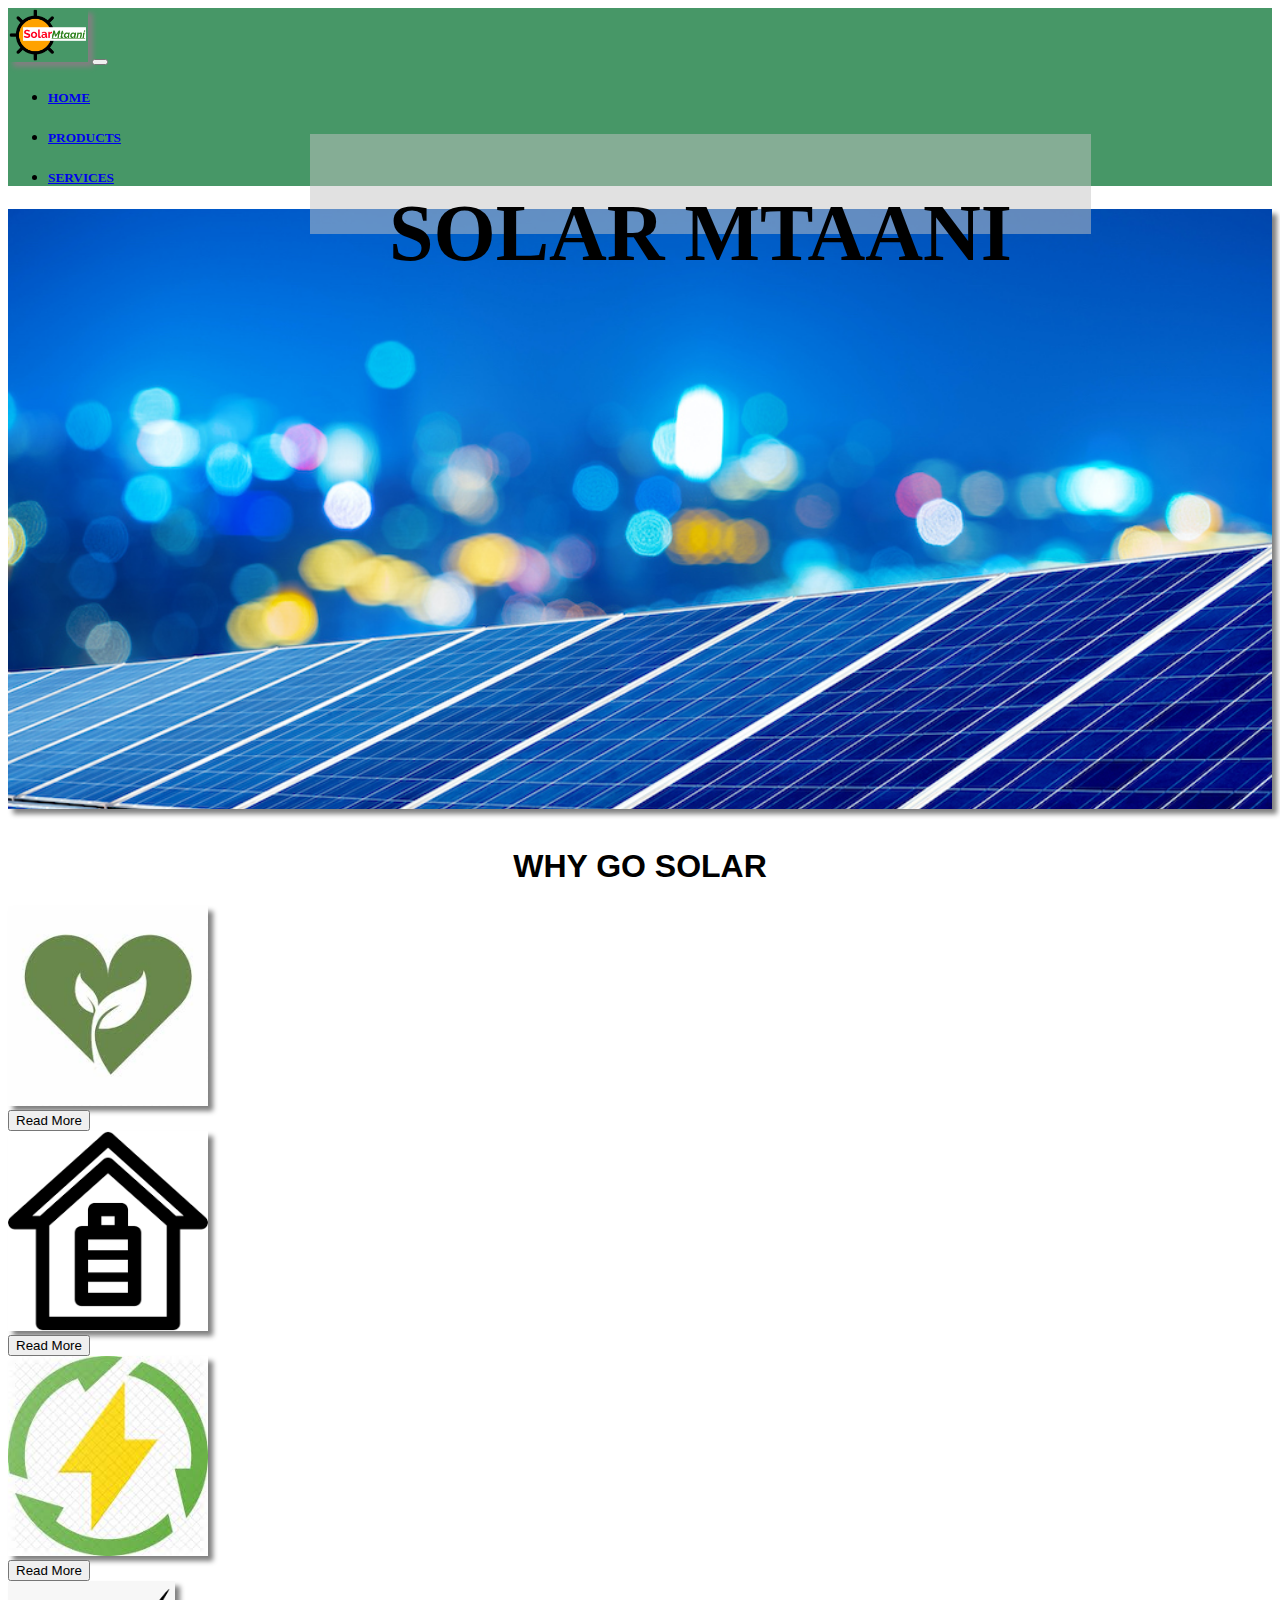
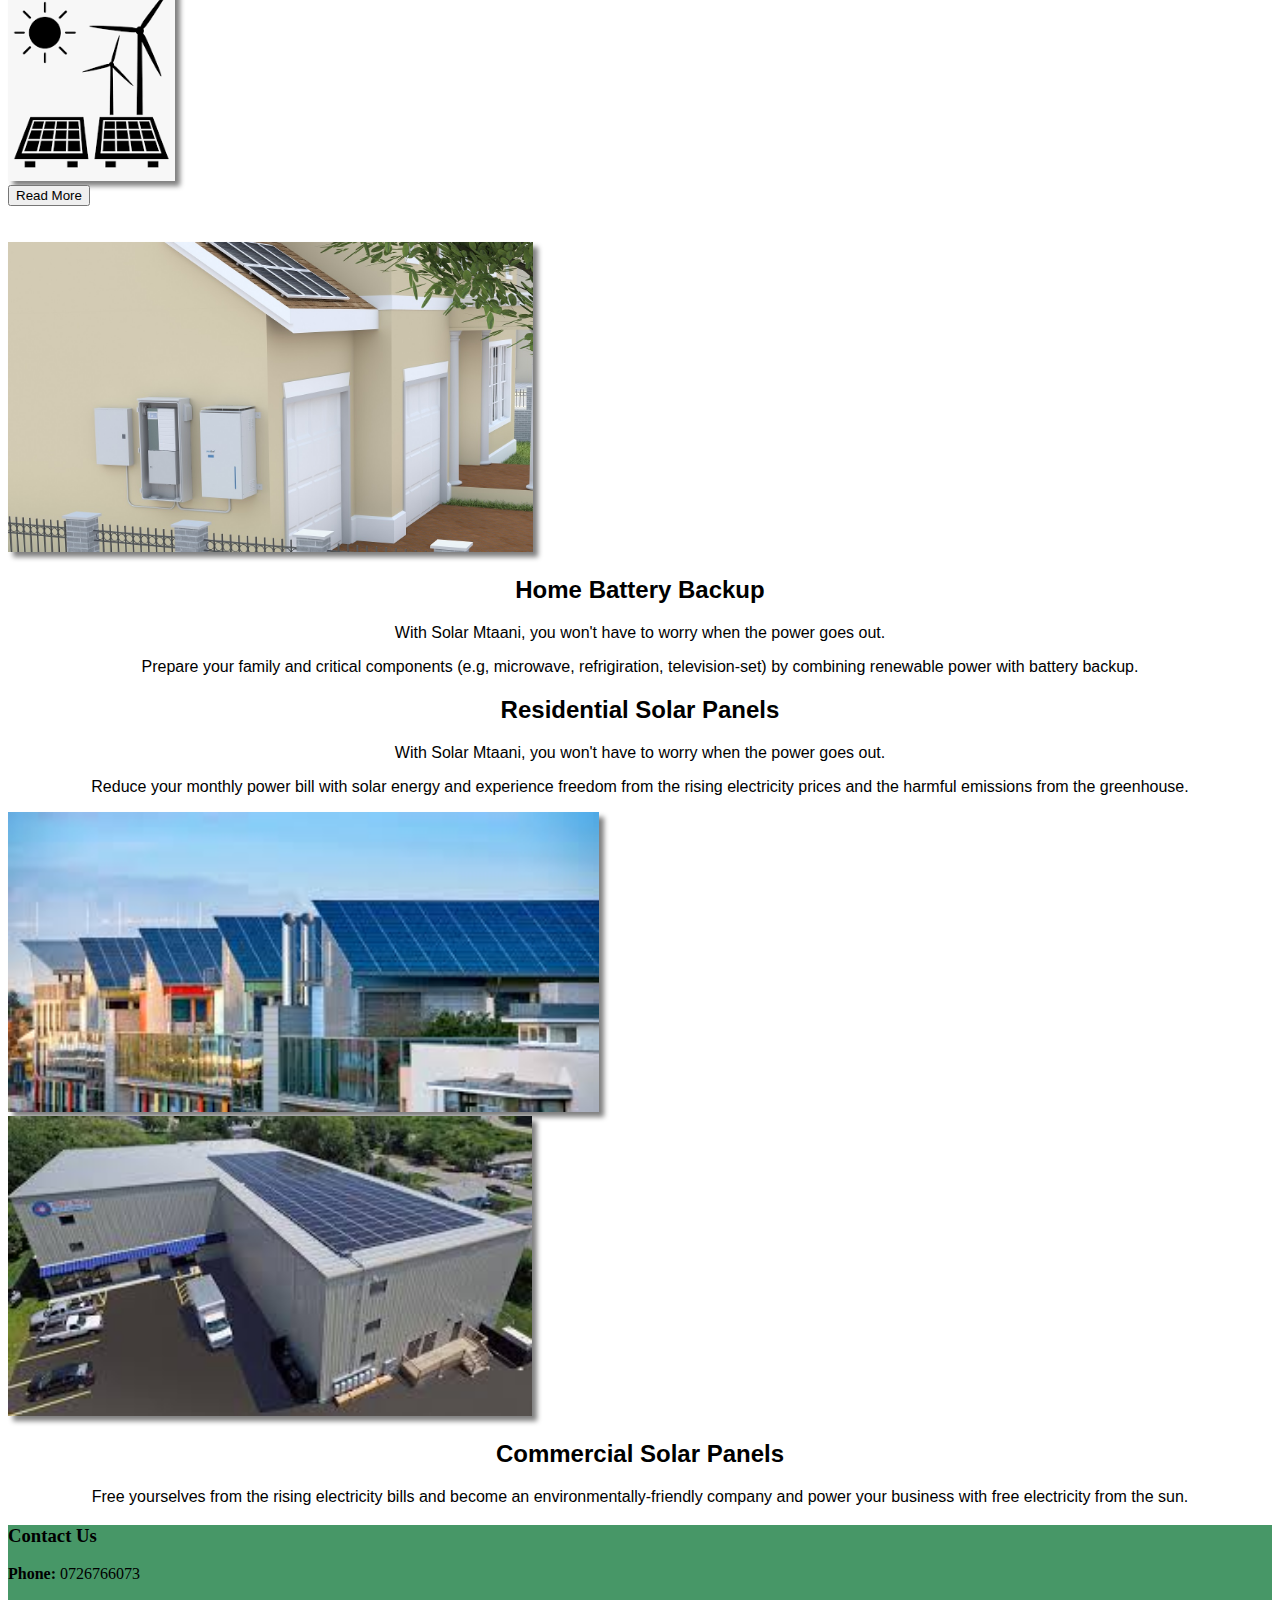
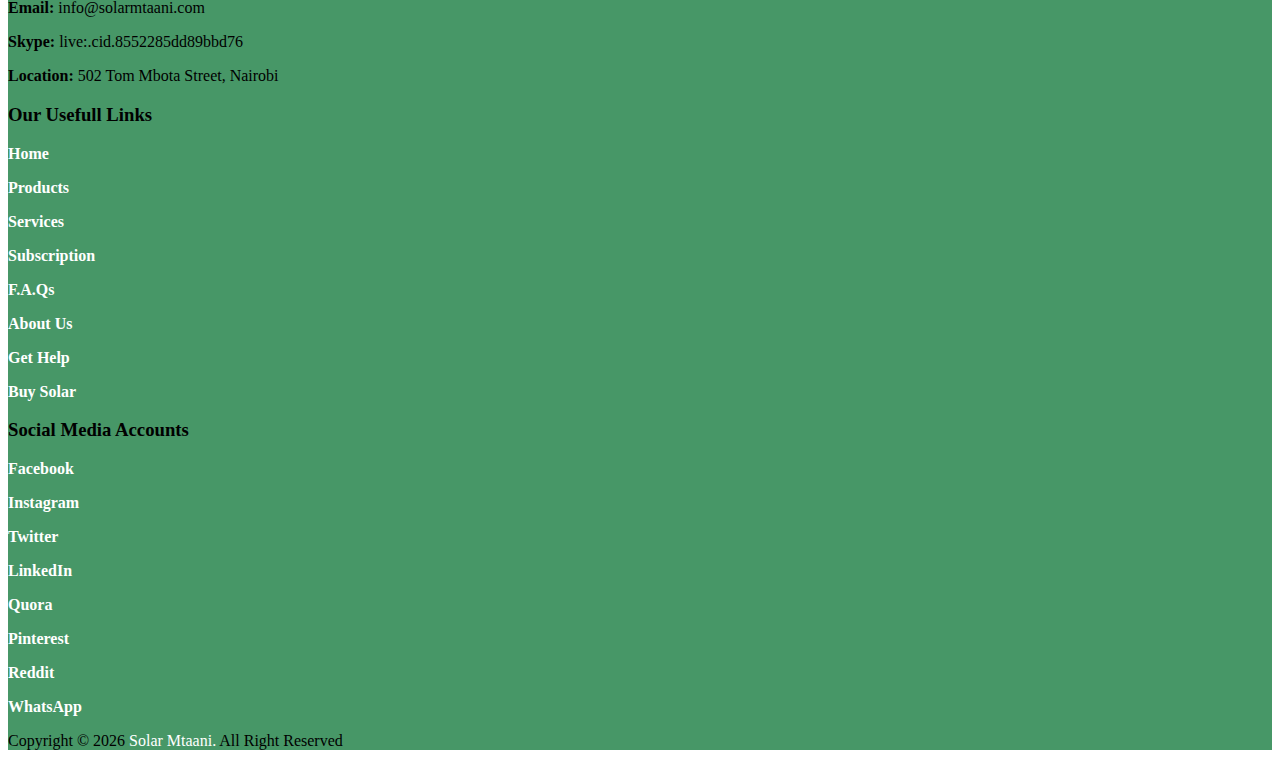
==== commit 4d298b60: "home page nav spacing" ====
--- a/login.html
+++ b/login.html
@@ -21,7 +21,7 @@
               <div class="collapse navbar-collapse" id="main_nav">
                 <ul class="navbar-nav ms-auto">
                   <li class="nav-item">
-                    <a href="index.html" class="nav-link"><h5>HOME</h5></a>
+                    <a href="login.html" class="nav-link"><h5>HOME</h5></a>
                   </li>
                   <li class="nav-item">
                     <a href="products.html" class="nav-link"><h5>PRODUCTS</h5></a>
@@ -34,6 +34,11 @@
             </div>
         </nav>
     </div>
+    <div class="pt-5">
+      <p class="pt-4">
+          <!-- INTENTIONALLY LEFT BLANK -->
+      </p>
+    </div>
     
     <div class="container">
        <div class="topimg">
@@ -53,6 +58,7 @@
           <div class="col reason">
                <div id="reason1img">
                    <img src="./home-assets/environmental.jpeg" height="200" alt="environmental friendly">
+                   <div class="text-center"><input type="button" class="bg-warning rounded" value="Read More"></div>
                </div>
                <div id="reason1" style="display: none; text-align: center;">
                 <h3>ENVIRONMENT FRIENDLY</h3>
@@ -63,6 +69,7 @@
           <div class="col reason2">
             <div id="reason2img">
                 <img src="./home-assets/energy-storage.png" height="200" alt="energy storage">
+                <div class="text-center"><input type="button" class="bg-warning rounded" value="Read More"></div>
             </div>
             <div id="reason2" style="display: none; align-items: center;">
               <h3>ENERGY STORAGE PANELS</h3>
@@ -74,6 +81,7 @@
           <div class="col reason3">
             <div id="reason3img">
                 <img src="./home-assets/renewable.jpeg" height="200" alt="renewable energy">
+                <div class="text-center"><input type="button" class="bg-warning rounded" value="Read More"></div>
              </div>
             <div id="reason3" style="display: none; align-items: center;">
               <h3>RENEWABLE ENERGY</h3>
@@ -84,6 +92,7 @@
           <div class="col reason4">
             <div id="reason4img">
                 <img src="./home-assets/clean.png" height="200" alt="clean energy source">
+                <div class="text-center"><input type="button" class="bg-warning rounded" value="Read More"></div>
             </div>
             <div id="reason4" style="display: none; text-align: center;">
               <h3>CLEAN ENERGY SOURCE</h3>
@@ -138,7 +147,12 @@
             <!-- <a href="https://sandbarsc.com/news/benefits-solar-battery-storage/"></a> -->
           </div>
         </div>
-
+    </div>
+
+    <div class="pt-5">
+      <p>
+          <!-- INTENTIONALLY LEFT BLANK -->
+      </p>
     </div>
 
     <footer class="text-white pt-5 pb-2" id="footerFFF">
@@ -159,7 +173,7 @@
                     </div>
                     <div class="row">
                         <div class="col" id="linkColHov">
-                            <p><a href="index.html"><strong>Home</strong></a></p>
+                            <p><a href="login.html"><strong>Home</strong></a></p>
                             <p><a href="products.html"><strong>Products</strong></a></p>
                             <p><a href="services.html"><strong>Services</strong></a></p>
                             <p><a href="services.html"><strong>Subscription</strong></a></p>
